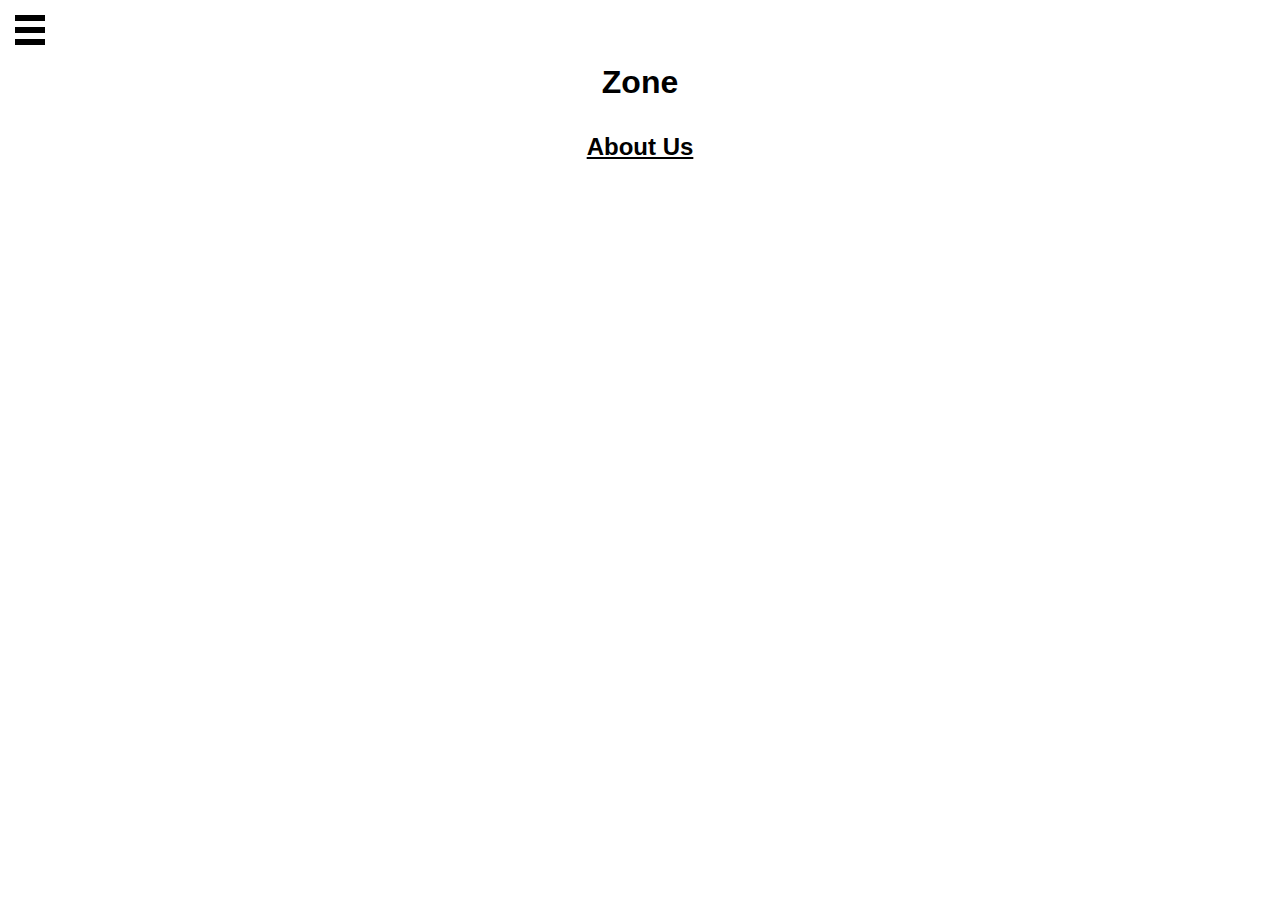
==== FinalProject/aboutUs.html @ 0104ad3c "Zone-Website" ====
<!DOCTYPE html>
 <html>
 <head>
 	<link rel="stylesheet" type="text/css" href="style.css">
 	<script src="http://code.jquery.com/jquery-3.1.0.min.js" integrity="sha256-cCueBR6CsyA4/9szpPfrX3s49M9vUU5BgtiJj06wt/s=" crossorigin="anonymous"></script>
 	<link rel="stylesheet" type="text/css" href="study.html">
 	<link rel="stylesheet" type="text/css" href="aboutUs.css">
 	<title>Zone.co | About Us</title>
 </head>
 <body background="flo.jpg">
 	<ul class="navigation">
	    <li class="nav-item"><a href="index.html">Home</a></li>
	    <li class="nav-item"><a href="Study.html">Study Timer</a></li>
	    <li class="nav-item"><a href="Reminders.html">Reminders</a></li>
	    <li class="nav-item"><a href="aboutUs.html">About Us</a></li>
	</ul>
<input type="checkbox" id="nav-trigger" class="nav-trigger" />
<label for="nav-trigger"></label>
	<div class="site-wrap">
        <h1 id="title">Zone</h1>
		<h2 id="AboutUs"> <u> About Us </u> </h2>
    </div>
</body>
</html>
---- FinalProject/aboutUs.css ----
.navigation {
  /* critical sizing and position styles */
  width: 100%;
  height: 100%;
  position: fixed;
  top: 0;
  right: 0;
  bottom: 0;
  left: 0;
  z-index: 0;
  
  /* non-critical appearance styles */
  list-style: none;
  background: #111;
}

/* Navigation Menu - List items */
.nav-item {
  /* non-critical appearance styles */
  width: 200px;
  border-top: 1px solid #111;
  border-bottom: 1px solid #000;
}

.nav-item a {
  /* non-critical appearance styles */
  display: block;
  padding: 1em;
  background: linear-gradient(135deg, rgba(0,0,0,0) 0%,rgba(0,0,0,0.65) 100%);
  color: white;
  font-size: 1.2em;
  text-decoration: none;
  transition: color 0.2s, background 0.5s;
}

.nav-item a:hover {
  color: #c74438;
  background: linear-gradient(135deg, rgba(0,0,0,0) 0%,rgba(75,20,20,0.65) 100%);
}

/* Site Wrapper - Everything that isn't navigation */
.site-wrap {
  /* Critical position and size styles */
  min-height: 100%;
  min-width: 100%;
  background-color: white; /* Needs a background or else the nav will show through */
  position: relative;
  top: 0;
  bottom: 100%;
  left: 0;
  z-index: 1;
  
  /* non-critical apperance styles */
  padding: 4em;
  background-image: url(http://www.finewallpaperes.com/wp-content/uploads/2012/10/Vector_Art_flowers_background.jpg);
  background-size: 200%;
}

/* Nav Trigger */
.nav-trigger {
  /* critical styles - hide the checkbox input */
  position: absolute;
  clip: rect(0, 0, 0, 0);
}

label[for="nav-trigger"] {
  /* critical positioning styles */
  position: fixed;
  left: 15px; top: 15px;
  z-index: 2;
  
  /* non-critical apperance styles */
  height: 30px;
  width: 30px;
  cursor: pointer;
  background-image: url("data:image/svg+xml;utf8,<svg xmlns='http://www.w3.org/2000/svg' xmlns:xlink='http://www.w3.org/1999/xlink' version='1.1' x='0px' y='0px' width='30px' height='30px' viewBox='0 0 30 30' enable-background='new 0 0 30 30' xml:space='preserve'><rect width='30' height='6'/><rect y='24' width='30' height='6'/><rect y='12' width='30' height='6'/></svg>");
  background-size: contain;
}

/* Make the Magic Happen */
.nav-trigger + label, .site-wrap {
  transition: left 0.2s;
}

.nav-trigger:checked + label {
  left: 215px;
}

.nav-trigger:checked ~ .site-wrap {
  left: 200px;
  box-shadow: 0 0 5px 5px rgba(0,0,0,0.5);
}

body {
    /* Without this, the body has excess horizontal scroll when the menu is open */
 overflow-x: hidden;
 text-align: center;
 font-family: sans-serif;
}

/* Additional non-critical styles */

h1, h3, p {
  max-width: 600px;
  margin: 0 auto 1em;
}

code {
    padding: 2px;
    background: #ddd;
}

/* Micro reset */
*,*:before,*:after{-webkit-box-sizing:border-box;-moz-box-sizing:border-box;box-sizing:border-box;margin:0;padding:0;}
html, body { height: 100%; width: 100%; font-family: Helvetica, Arial, sans-serif; }
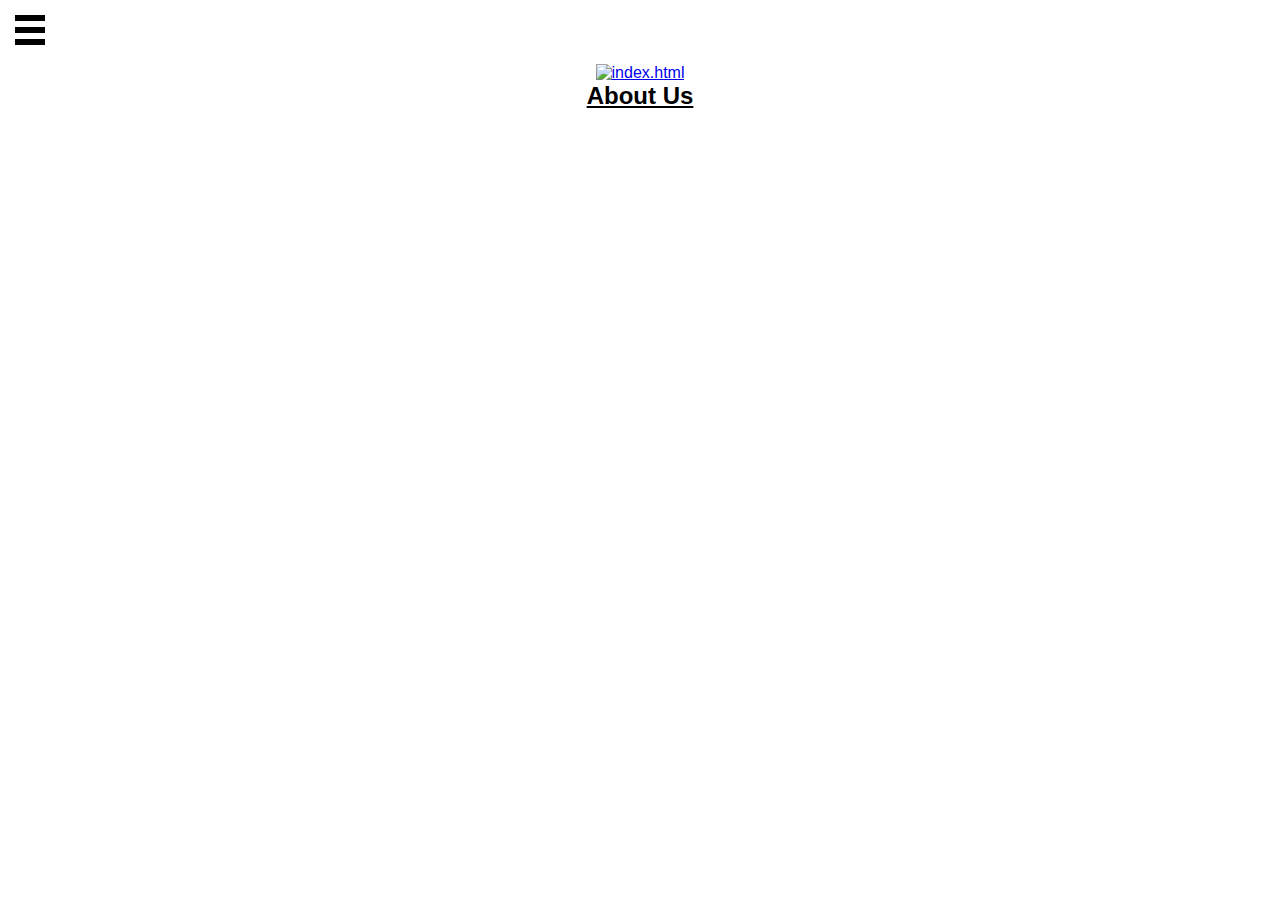
==== commit c7dd6154: "Responsive Logo" ====
--- a/FinalProject/aboutUs.html
+++ b/FinalProject/aboutUs.html
@@ -10,14 +10,14 @@
  <body background="flo.jpg">
  	<ul class="navigation">
 	    <li class="nav-item"><a href="index.html">Home</a></li>
-	    <li class="nav-item"><a href="Study.html">Study Timer</a></li>
+	    <li class="nav-item"><a href="study.html">Study Timer</a></li>
 	    <li class="nav-item"><a href="Reminders.html">Reminders</a></li>
 	    <li class="nav-item"><a href="aboutUs.html">About Us</a></li>
 	</ul>
 <input type="checkbox" id="nav-trigger" class="nav-trigger" />
 <label for="nav-trigger"></label>
 	<div class="site-wrap">
-        <h1 id="title">Zone</h1>
+		<a href="index.html"><img src="ZoneGraphic.jpg" alt="index.html" id="Graphic"></a>
 		<h2 id="AboutUs"> <u> About Us </u> </h2>
     </div>
 </body>
--- a/FinalProject/style.css
+++ b/FinalProject/style.css
@@ -0,0 +1,146 @@
+.header img {
+  float: left;
+  width: 100px;
+  height: 100px;
+  background: #555;
+}
+.header h1{
+  position: relative;
+  top: 18px;
+  left: 10px;
+}
+#zone{
+   font-size: 50px;
+  font-family: "Comic Sans MS";
+  text-align: center;
+  border-style: solid;
+  border-width: 8px;
+}
+.navigation {
+  /* critical sizing and position styles */
+  width: 100%;
+  height: 100%;
+  position: fixed;
+  top: 0;
+  right: 0;
+  bottom: 0;
+  left: 0;
+  z-index: 0;
+  
+  /* non-critical appearance styles */
+  list-style: none;
+  background: #111;
+}
+
+/* Navigation Menu - List items */
+.nav-item {
+  /* non-critical appearance styles */
+  width: 200px;
+  border-top: 1px solid #111;
+  border-bottom: 1px solid #000;
+}
+
+.nav-item a {
+  /* non-critical appearance styles */
+  display: block;
+  padding: 1em;
+  background: linear-gradient(135deg, rgba(0,0,0,0) 0%,rgba(0,0,0,0.65) 100%);
+  color: white;
+  font-size: 1.2em;
+  text-decoration: none;
+  transition: color 0.2s, background 0.5s;
+}
+
+.nav-item a:hover {
+  color: #c74438;
+  background: linear-gradient(135deg, rgba(0,0,0,0) 0%,rgba(75,20,20,0.65) 100%);
+}
+
+/* Site Wrapper - Everything that isn't navigation */
+.site-wrap {
+  /* Critical position and size styles */
+  min-height: 100%;
+  min-width: 100%;
+  background-color: white; /* Needs a background or else the nav will show through */
+  position: relative;
+  top: 0;
+  bottom: 100%;
+  left: 0;
+  z-index: 1;
+  
+  /* non-critical apperance styles */
+  padding: 4em;
+  background-image: url(http://www.finewallpaperes.com/wp-content/uploads/2012/10/Vector_Art_flowers_background.jpg);
+  background-size: 200%;
+}
+
+/* Nav Trigger */
+.nav-trigger {
+  /* critical styles - hide the checkbox input */
+  position: absolute;
+  clip: rect(0, 0, 0, 0);
+}
+
+label[for="nav-trigger"] {
+  /* critical positioning styles */
+  position: fixed;
+  left: 15px; top: 15px;
+  z-index: 2;
+  
+  /* non-critical apperance styles */
+  height: 30px;
+  width: 30px;
+  cursor: pointer;
+  background-image: url("data:image/svg+xml;utf8,<svg xmlns='http://www.w3.org/2000/svg' xmlns:xlink='http://www.w3.org/1999/xlink' version='1.1' x='0px' y='0px' width='30px' height='30px' viewBox='0 0 30 30' enable-background='new 0 0 30 30' xml:space='preserve'><rect width='30' height='6'/><rect y='24' width='30' height='6'/><rect y='12' width='30' height='6'/></svg>");
+  background-size: contain;
+}
+
+/* Make the Magic Happen */
+.nav-trigger + label, .site-wrap {
+  transition: left 0.2s;
+}
+
+.nav-trigger:checked + label {
+  left: 215px;
+}
+
+.nav-trigger:checked ~ .site-wrap {
+  left: 200px;
+  box-shadow: 0 0 5px 5px rgba(0,0,0,0.5);
+}
+
+body {
+    /* Without this, the body has excess horizontal scroll when the menu is open */
+ overflow-x: hidden;
+ text-align: center;
+ font-family: Arial;
+}
+
+/* Additional non-critical styles */
+
+h1, h3, p {
+  max-width: 600px;
+  margin: 0 auto 1em;
+}
+
+code {
+    padding: 2px;
+    background: #ddd;
+}
+
+/* Micro reset */
+*,*:before,*:after{-webkit-box-sizing:border-box;-moz-box-sizing:border-box;box-sizing:border-box;margin:0;padding:0;}
+html, body { height: 100%; width: 100%; font-family: Helvetica, Arial, sans-serif; }
+
+#h2{
+  font-size:60px;
+}
+
+#Description{
+  font-size: 30px;
+  font-family: "Comic Sans MS";
+}
+#Graphic{
+  height:360px; 
+  width:640px;
+}